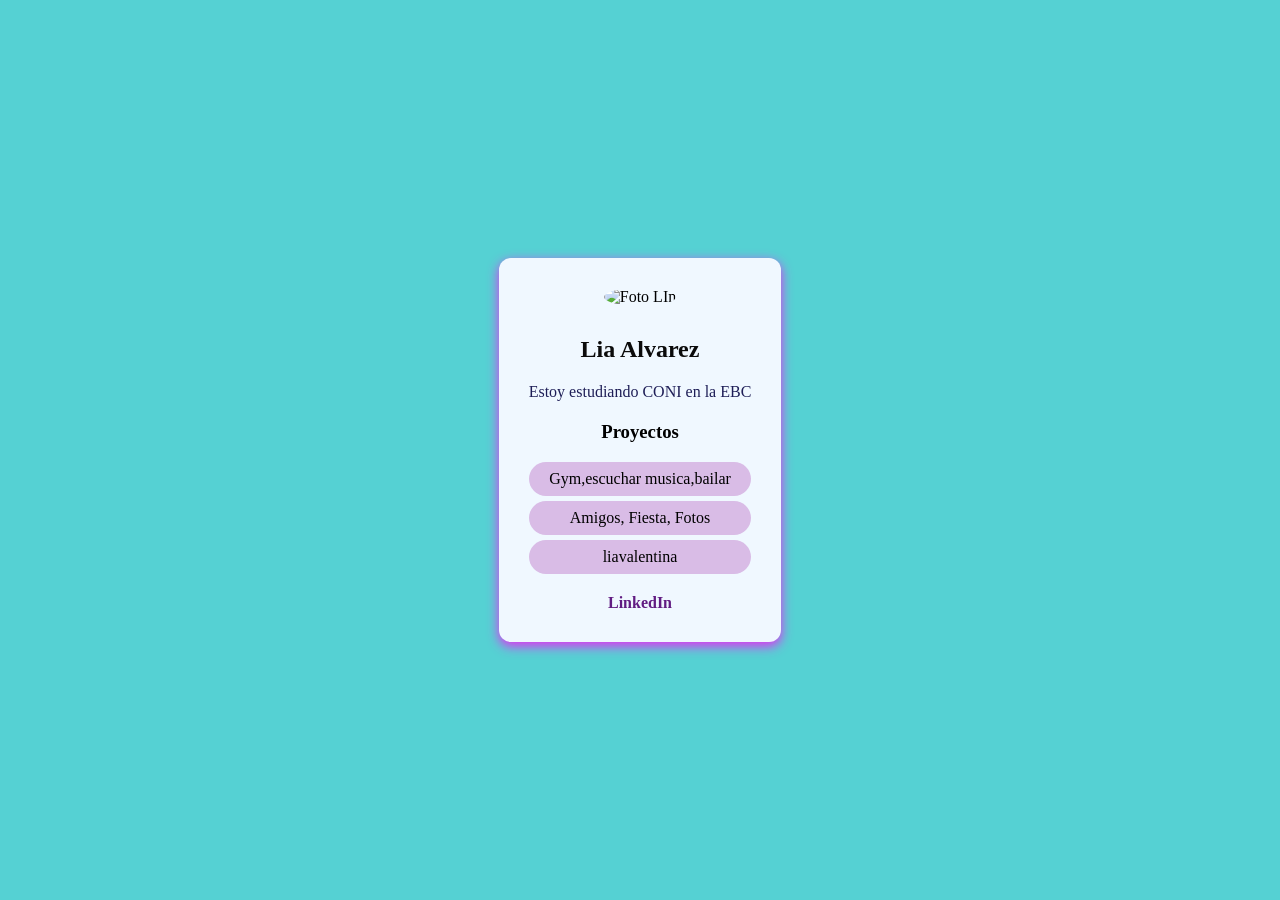
==== E1 lia valentina/index.html @ 434277a4 "Add files via upload" ====
<!-- En el HTML voy a darle estructura 
 a una aplicación de mi perfil profesional-->
 <!-- DOCTYPE esta etiqueta indica el tipo de documento-->
 <!DOCTYPE html>
 <!-- html es para indicar mi documento -->
 <html>
    <!-- head es la etiqueta donde coloco las configuraciones de mi html -->
 <head>
    <!--La etiqueta de meta es un meta dato. La de UTF-8 es la que permite los carácteres 
    especiales-->
 <meta charset="UTF-8">
 <!--Este metadato de Copyright es para tener los créditos del contenido-->



  <meta name="copyright" content="contabilidad">
  <link rel="stylesheet" href="style.css">
</head>

<body> 
    <div class="card">
       <img src="img/PHOTO.jpg" alt="Foto LIn" width="80" height="80">
    <h1> Lia Alvarez</h1>
     <h2> </h2>
     <p> Estoy estudiando CONI en la EBC</p>
     <h3> Proyectos</h3>
     <ul> 
     <li> Gym,escuchar musica,bailar</li>
     <li> Amigos, Fiesta, Fotos</li>
        <li> liavalentina</li>
     </ul>
     <a href="https://www.tiktok.com/@lia_valentina_18?_r=1&_t=ZT-992iTWQYiEg" target="_blank">LinkedIn</a>
     
     
     </div>
</body>







</html>
---- E1 lia valentina/style.css ----
body{
    background-color: rgb(85, 209, 211);
font-family:'Times New Roman', Times, serif,Arial, Helvetica, sans-serif;
display:flex;
justify-content:center;
align-items:center;
height:100vh;
margin:0;
}

.card {
    background-color: aliceblue;
    border-radius: 12px;
    box-shadow: 0 4px 12px rgb(235, 39, 245);
    padding: 30px;
    max: width 400px; 
    text-align:center;
}

.card img {
    border-radius:50%;
    width: 100px;
    height: 100px;
    object-fit:cover;
    margin-bottom:20px;

}

.card h1 {
  font-size: 24px;
  margin: 10px 0;
  color: #0b0b0b;
}

.card h2 {
  font-size: 18px;
  color: #817D85;
  margin-bottom: 20px;
}

.card p {
  font-size: 16px;
  color: #1e1e57;
  margin-bottom: 20px;
}

.card ul {
  list-style: none;
  padding:0;
  margin-bottom: 20px;
}

.card ul li {
  background-color:#d9bce6;
  margin: 5px 0;
  padding:8px;
  border-radius: 20px;
}

.card a {
 text-decoration: none;
 color: #611c82;
 font-weight: bold;
}
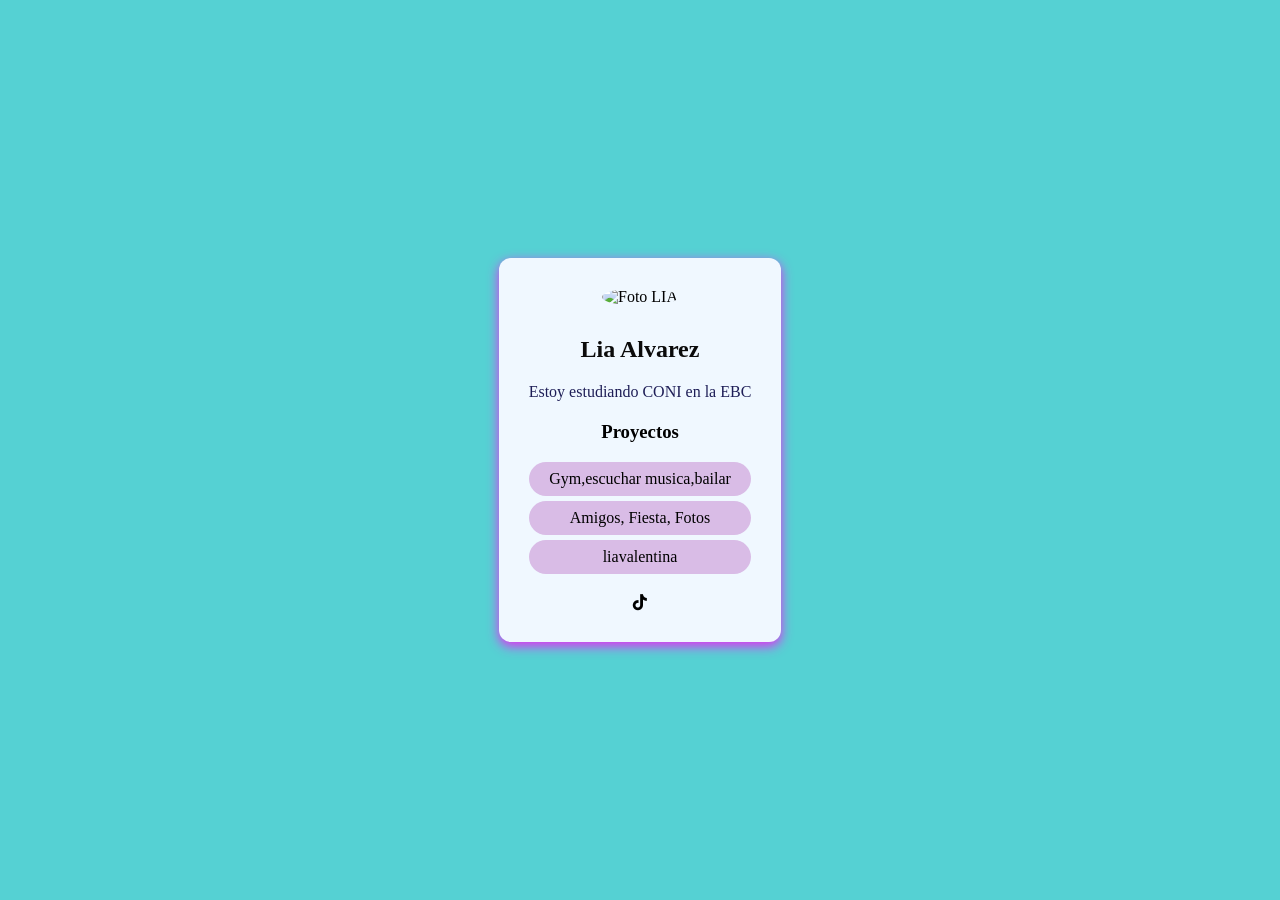
==== commit 3c9d99c2: "Update del enterable 1 En el index entregamos los links sw favicon y font awesome para lograr visual" ====
--- a/E1 lia valentina/index.html
+++ b/E1 lia valentina/index.html
@@ -14,12 +14,17 @@
 
 
   <meta name="copyright" content="contabilidad">
+  <!-- FAVICON -->
+ <link rel="icon" href="IMG/favicon.png" type="image/png">
+
+ <!-- Font Awesome para iconos -->
+ <link rel="stylesheet" href="https://cdnjs.cloudflare.com/ajax/libs/font-awesome/6.5.2/css/all.min.css">
   <link rel="stylesheet" href="style.css">
 </head>
 
 <body> 
     <div class="card">
-       <img src="img/PHOTO.jpg" alt="Foto LIn" width="80" height="80">
+       <img src="IMG/PHOTO.jpg" alt="Foto LIA" width="80" height="80">
     <h1> Lia Alvarez</h1>
      <h2> </h2>
      <p> Estoy estudiando CONI en la EBC</p>
@@ -29,8 +34,11 @@
      <li> Amigos, Fiesta, Fotos</li>
         <li> liavalentina</li>
      </ul>
-     <a href="https://www.tiktok.com/@lia_valentina_18?_r=1&_t=ZT-992iTWQYiEg" target="_blank">LinkedIn</a>
-     
+     <ahref="https://www.tiktok.com/@lia_valentina_18?_r=1&_t=ZT-992iTWQYiEg" target="_blank">
+     <i class="fa-brands fa-tiktok"></i>
+       </a>
+
+
      
      </div>
 </body>
@@ -41,4 +49,5 @@
 
 
 
+
 </html>
--- a/E1 lia valentina/style.css
+++ b/E1 lia valentina/style.css
@@ -7,7 +7,11 @@
 height:100vh;
 margin:0;
 }
+.card:hover {
+transform: translateY(-8px);
 
+box-shadow: 0 10px 25px rgba(39, 245, 121, 0.5);
+}
 .card {
     background-color: aliceblue;
     border-radius: 12px;
